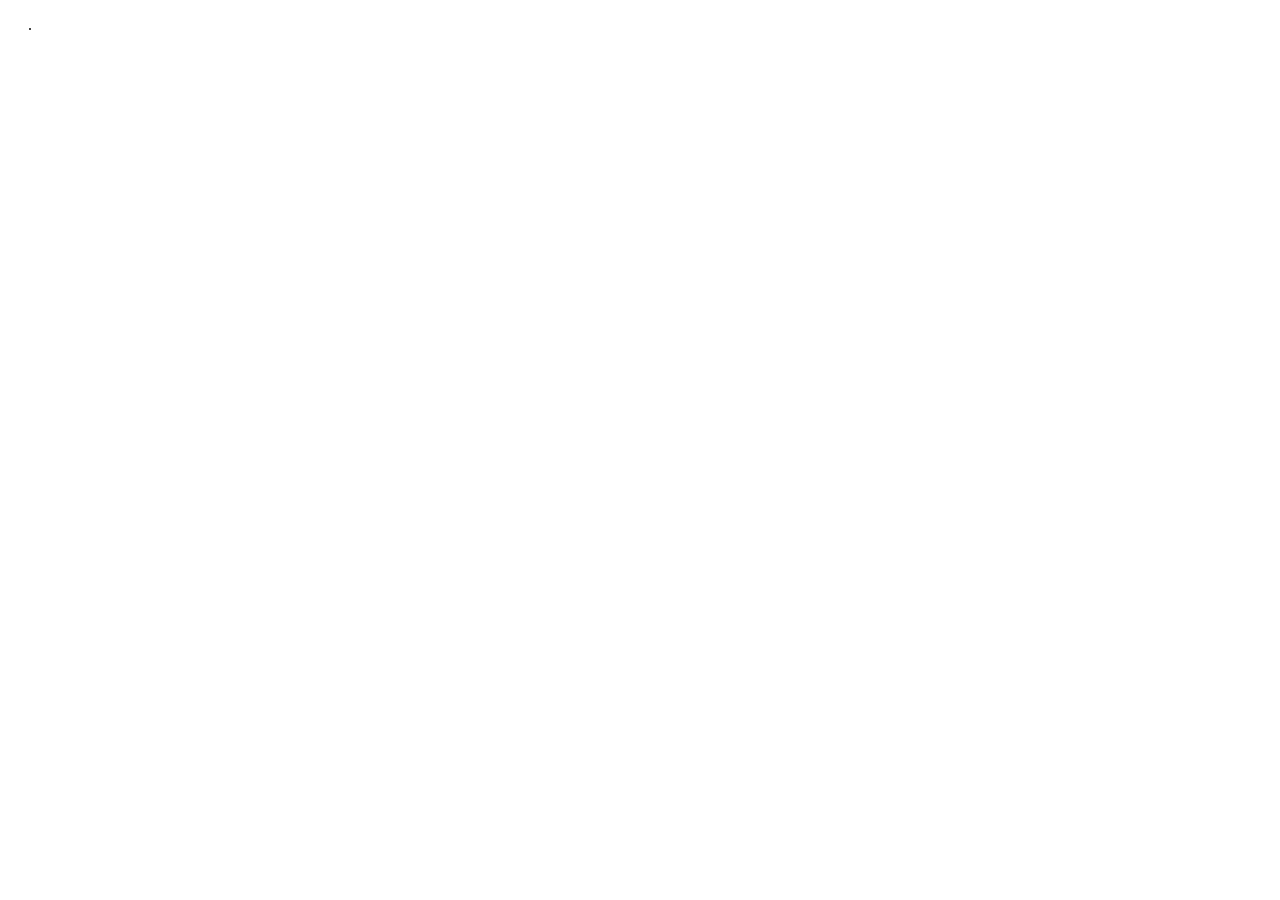
==== gear.html @ 18c847a4 "index.html + kit + media" ====
<!DOCTYPE html>
<html>
<head>
    <meta charset="utf-8">
    <meta name="viewport" content="width=device-width, initial-scale=1">
    <title>George Morley</title>
    <style>
        body {
            margin: 0;
            padding: 16px;
        }
        pre {
            margin: 0;
            white-space: pre-wrap;
            overflow-wrap: anywhere;
            tab-size: 4;
            font-family: 'Times New Roman', serif;
        }
    </style>
</head>
<body>
   <pre>
   .
   </pre> 
</body>
</html>
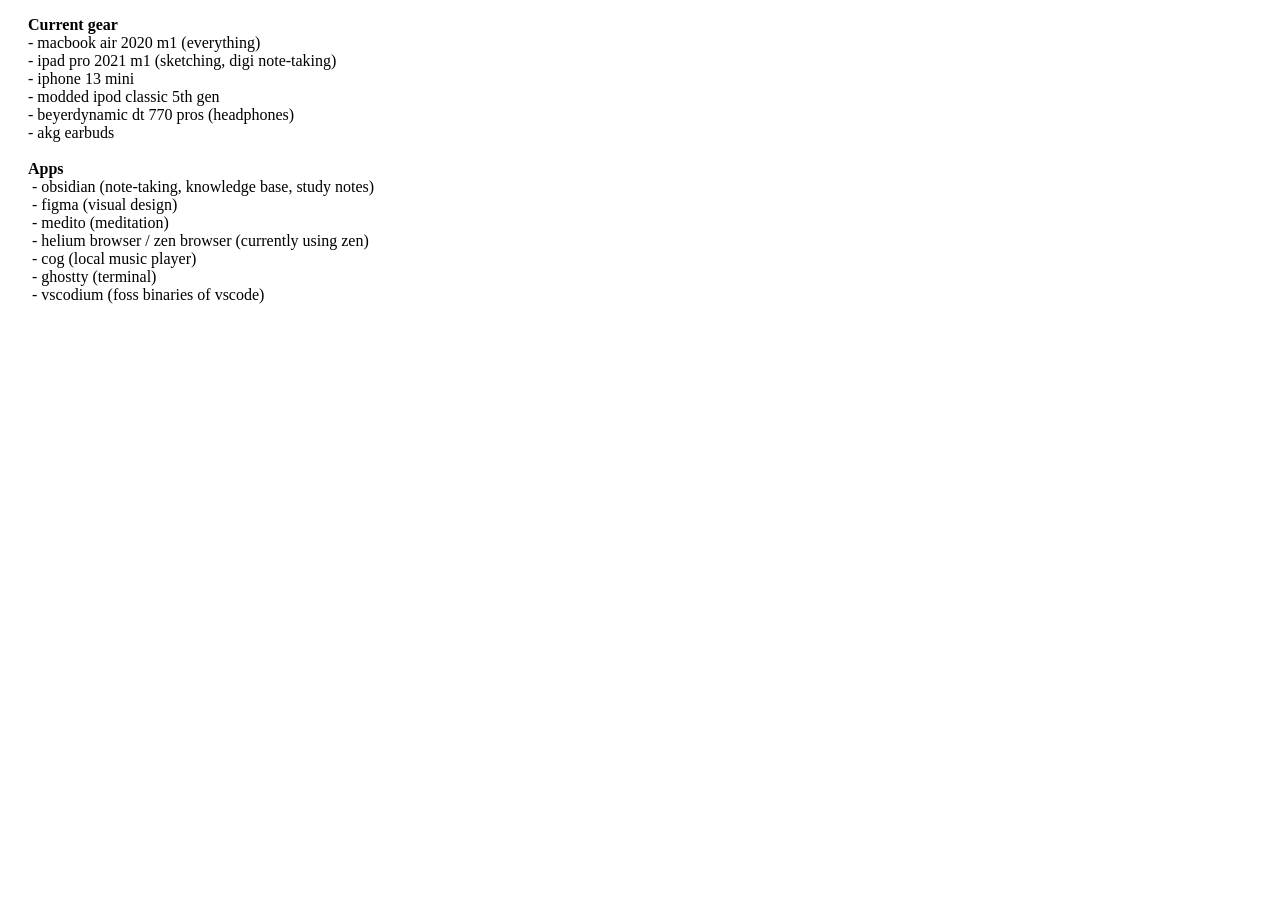
==== commit aa07535a: "changes to gear + media" ====
--- a/gear.html
+++ b/gear.html
@@ -20,7 +20,22 @@
 </head>
 <body>
    <pre>
-   .
+   <b>Current gear</b>
+   - macbook air 2020 m1 (everything)
+   - ipad pro 2021 m1 (sketching, digi note-taking)
+   - iphone 13 mini
+   - modded ipod classic 5th gen
+   - beyerdynamic dt 770 pros (headphones)
+   - akg earbuds
+
+   <b>Apps</b>
+    - obsidian (note-taking, knowledge base, study notes)
+    - figma (visual design)
+    - medito (meditation)
+    - helium browser / zen browser (currently using zen)
+    - cog (local music player)
+    - ghostty (terminal)
+    - vscodium (foss binaries of vscode)
    </pre> 
 </body>
 </html>
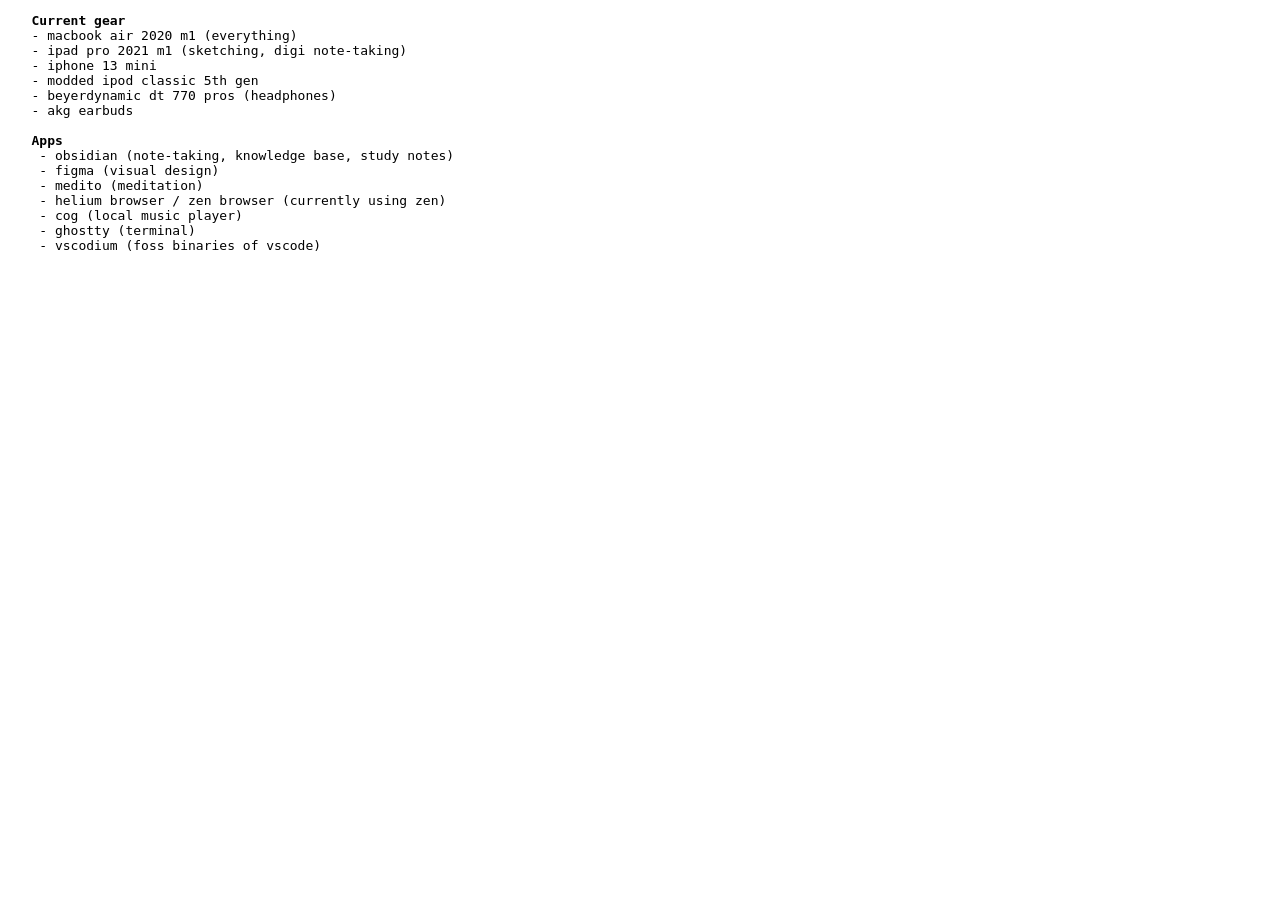
==== commit f7aa7062: "add style.css" ====
--- a/gear.html
+++ b/gear.html
@@ -4,19 +4,6 @@
     <meta charset="utf-8">
     <meta name="viewport" content="width=device-width, initial-scale=1">
     <title>George Morley</title>
-    <style>
-        body {
-            margin: 0;
-            padding: 16px;
-        }
-        pre {
-            margin: 0;
-            white-space: pre-wrap;
-            overflow-wrap: anywhere;
-            tab-size: 4;
-            font-family: 'Times New Roman', serif;
-        }
-    </style>
 </head>
 <body>
    <pre>
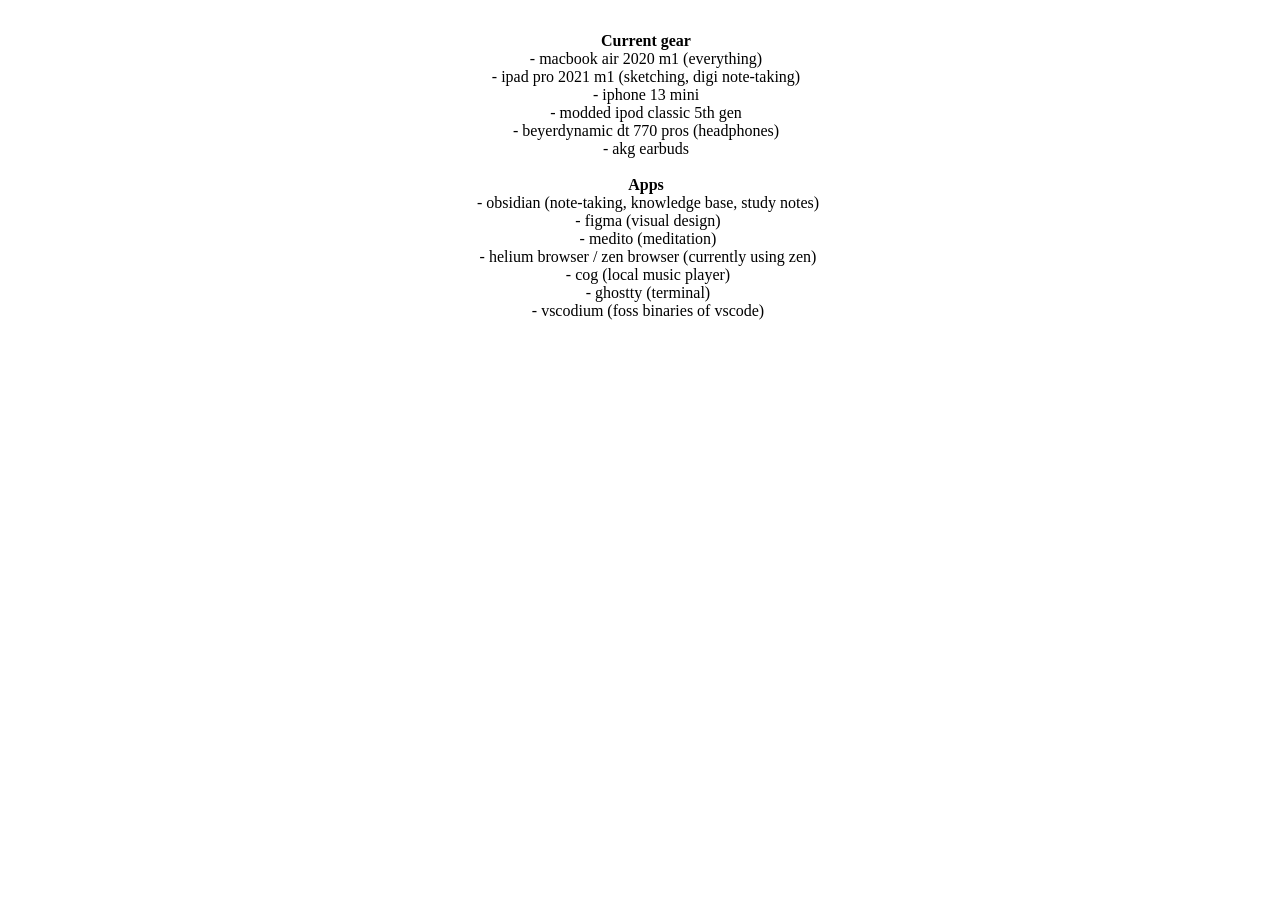
==== commit 0a7cbe2c: "add style.css to other links" ====
--- a/gear.html
+++ b/gear.html
@@ -3,6 +3,7 @@
 <head>
     <meta charset="utf-8">
     <meta name="viewport" content="width=device-width, initial-scale=1">
+    <link rel="stylesheet" href="style.css">
     <title>George Morley</title>
 </head>
 <body>
--- a/style.css
+++ b/style.css
@@ -0,0 +1,13 @@
+body {
+    margin: 0;
+    padding: 16px;
+}
+pre {
+    margin: 0;
+    padding: 16px;
+    text-align: center;
+    white-space: pre-wrap;
+    overflow-wrap: anywhere;
+    tab-size: 4;
+    font-family: 'Times New Roman', serif;
+}
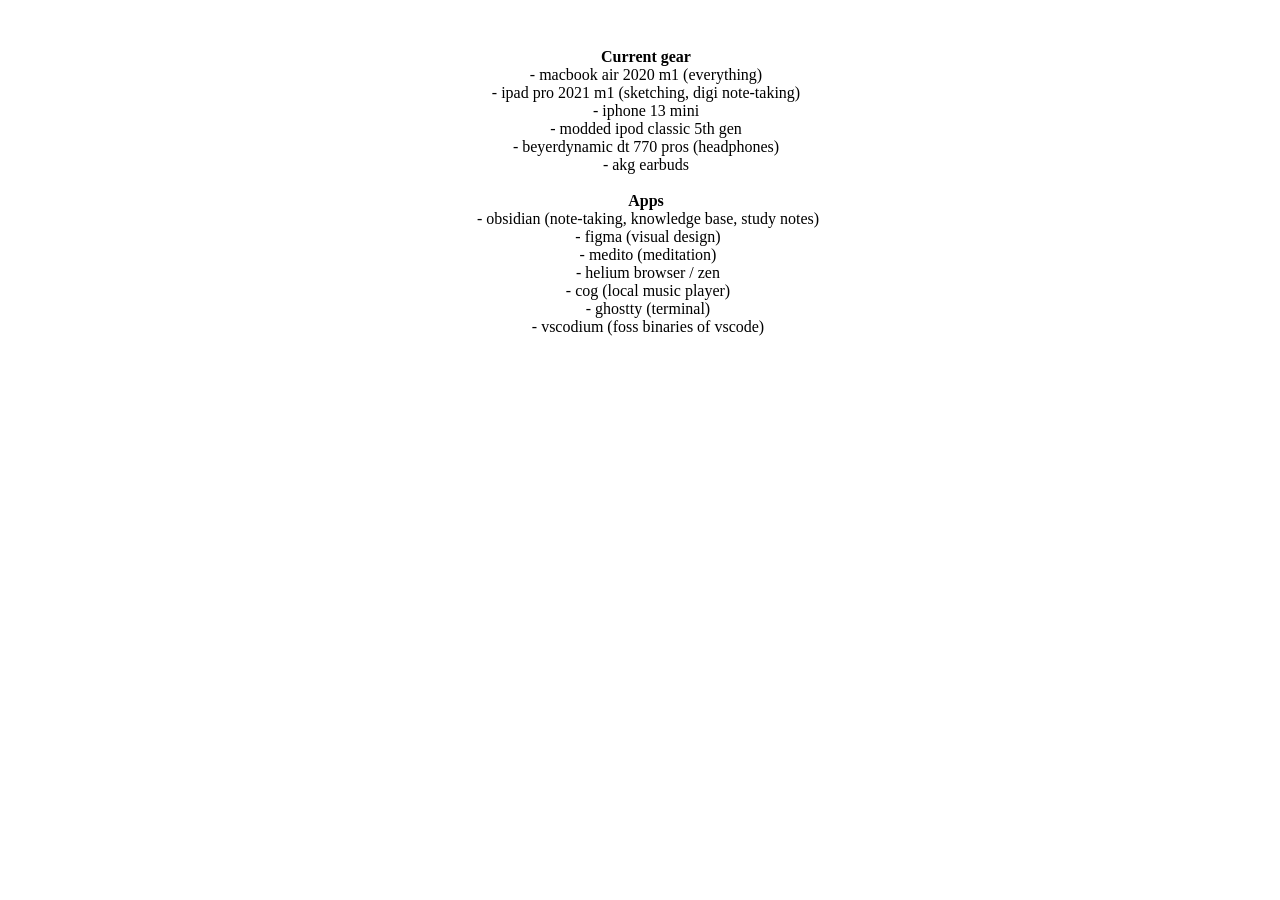
==== commit a0de1257: "gear.html" ====
--- a/gear.html
+++ b/gear.html
@@ -20,7 +20,7 @@
     - obsidian (note-taking, knowledge base, study notes)
     - figma (visual design)
     - medito (meditation)
-    - helium browser / zen browser (currently using zen)
+    - helium browser / zen
     - cog (local music player)
     - ghostty (terminal)
     - vscodium (foss binaries of vscode)
--- a/style.css
+++ b/style.css
@@ -1,5 +1,5 @@
 body {
-    margin: 0;
+    margin: 16px;
     padding: 16px;
 }
 pre {
